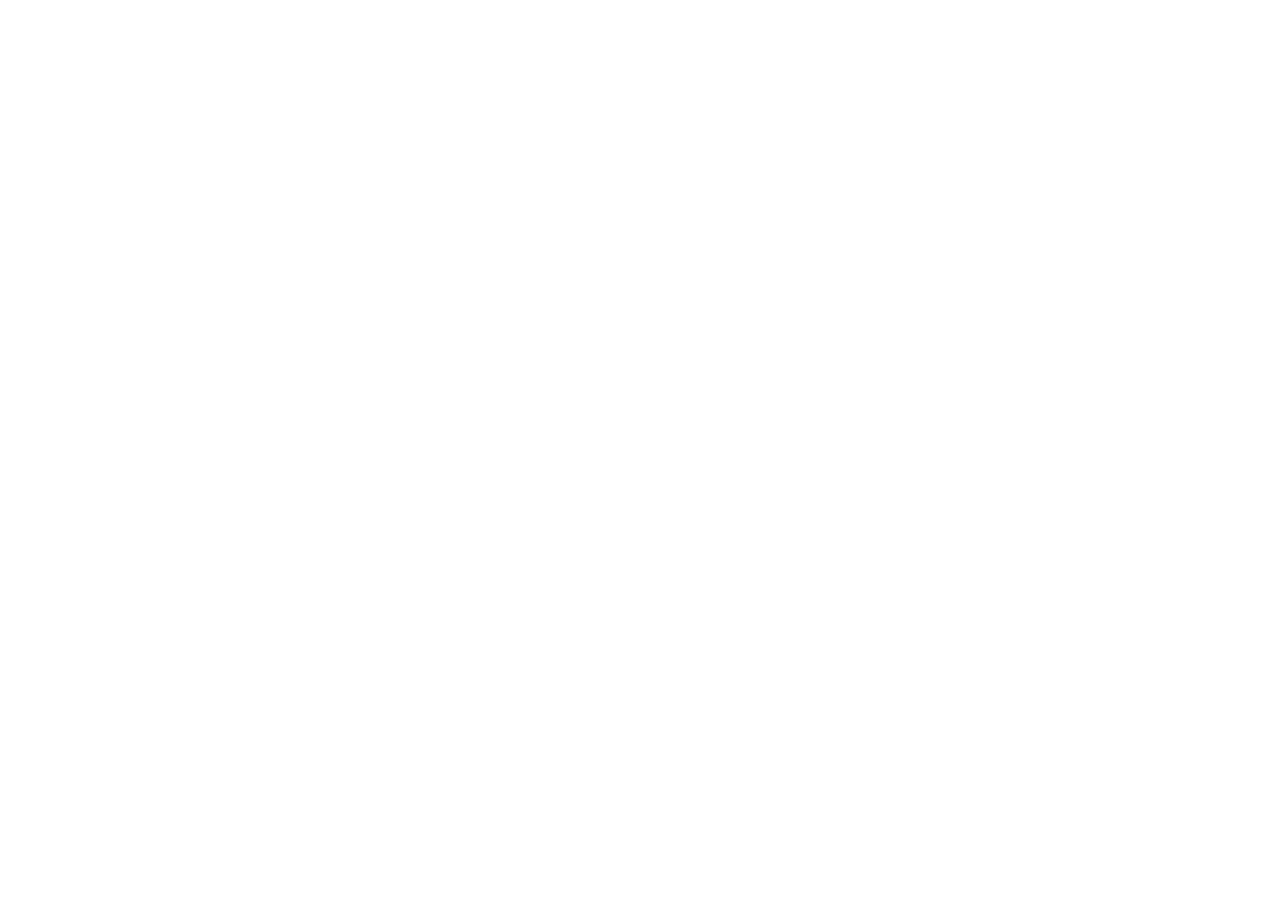
==== index.html @ 9327bb5b "pootfolio" ====
<!doctype>
<html>
    <head>
    <meta charset="UTF-8">
        <title>Figma</title>
        <link rel="stylesheel" href="style.css"/>
    </head>
    <body>
<div class="content">
    <div class=
        </div>
</div>

</body>
</html>
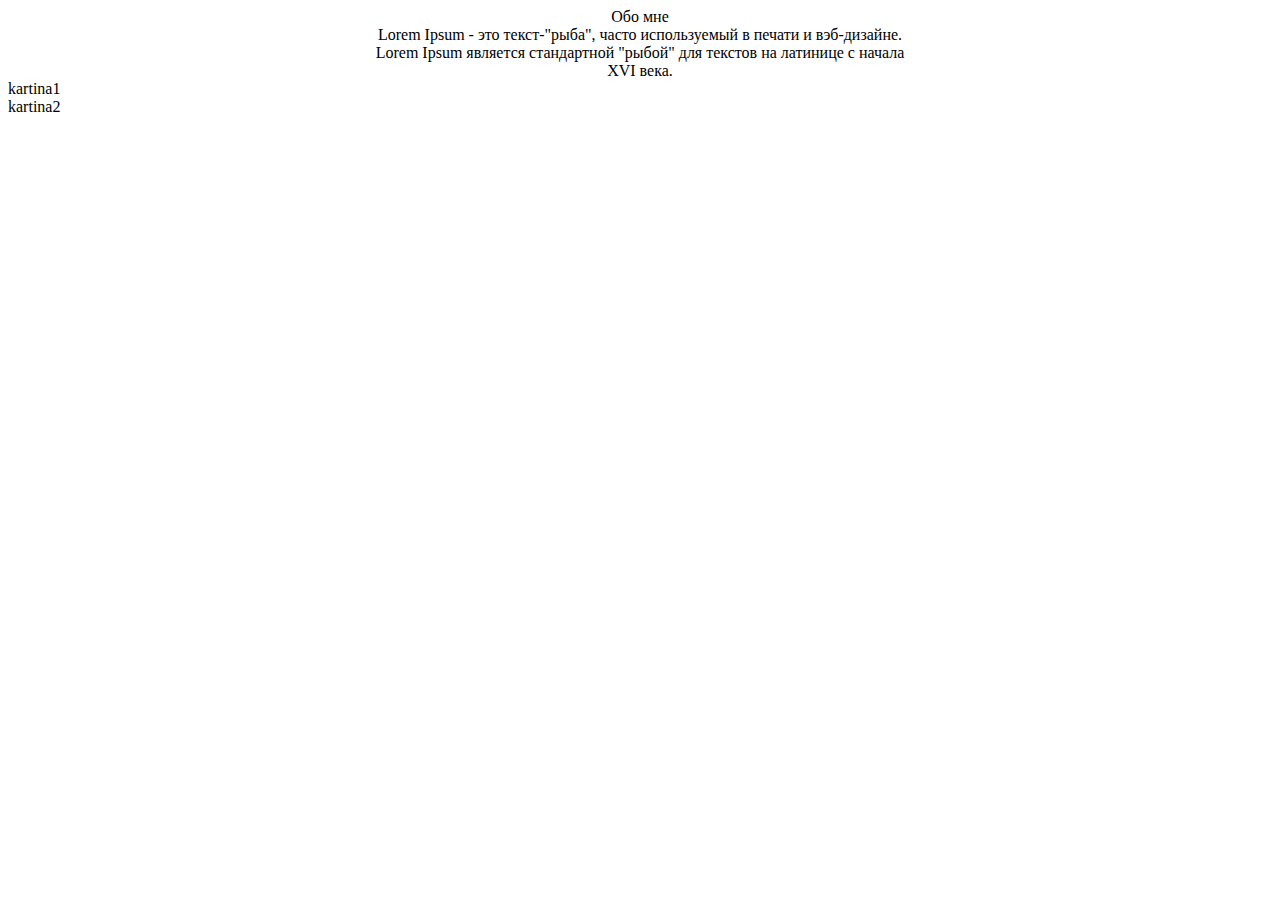
==== commit b0393287: "about me" ====
--- a/index.html
+++ b/index.html
@@ -2,14 +2,22 @@
 <html>
     <head>
     <meta charset="UTF-8">
-        <title>Figma</title>
-        <link rel="stylesheel" href="style.css"/>
+        <title>Проект</title>
+        <link rel="stylesheet" href="style.css"/>
     </head>
     <body>
-<div class="content">
-    <div class=
+        <div class="main-layout">
+            <div class="container">
+            </div>
         </div>
-</div>
+    <div class="about-me">
+        <div class="about-me-title">Обо мне
+        </div>
+        <div class="about-me-discription">Lorem Ipsum - это текст-"рыба", часто используемый в печати и вэб-дизайне. Lorem Ipsum является стандартной "рыбой" для текстов на латинице с начала XVI века.</div>
+    </div>
+
+    <div>kartina1</div>
+    <div>kartina2</div>
 
 </body>
 </html>--- a/style.css
+++ b/style.css
@@ -0,0 +1,20 @@
+.main-layout{
+    background: #EE5555;
+}
+.container {
+    width: 700px;
+    margin: 0 auto;
+    background: gray;
+}
+
+.about-me {
+    text-align: center;
+    width:
+}
+.about-me-discription{
+    text-align: center;
+    width: 540px;
+    margin: 0 auto;
+}
+
+
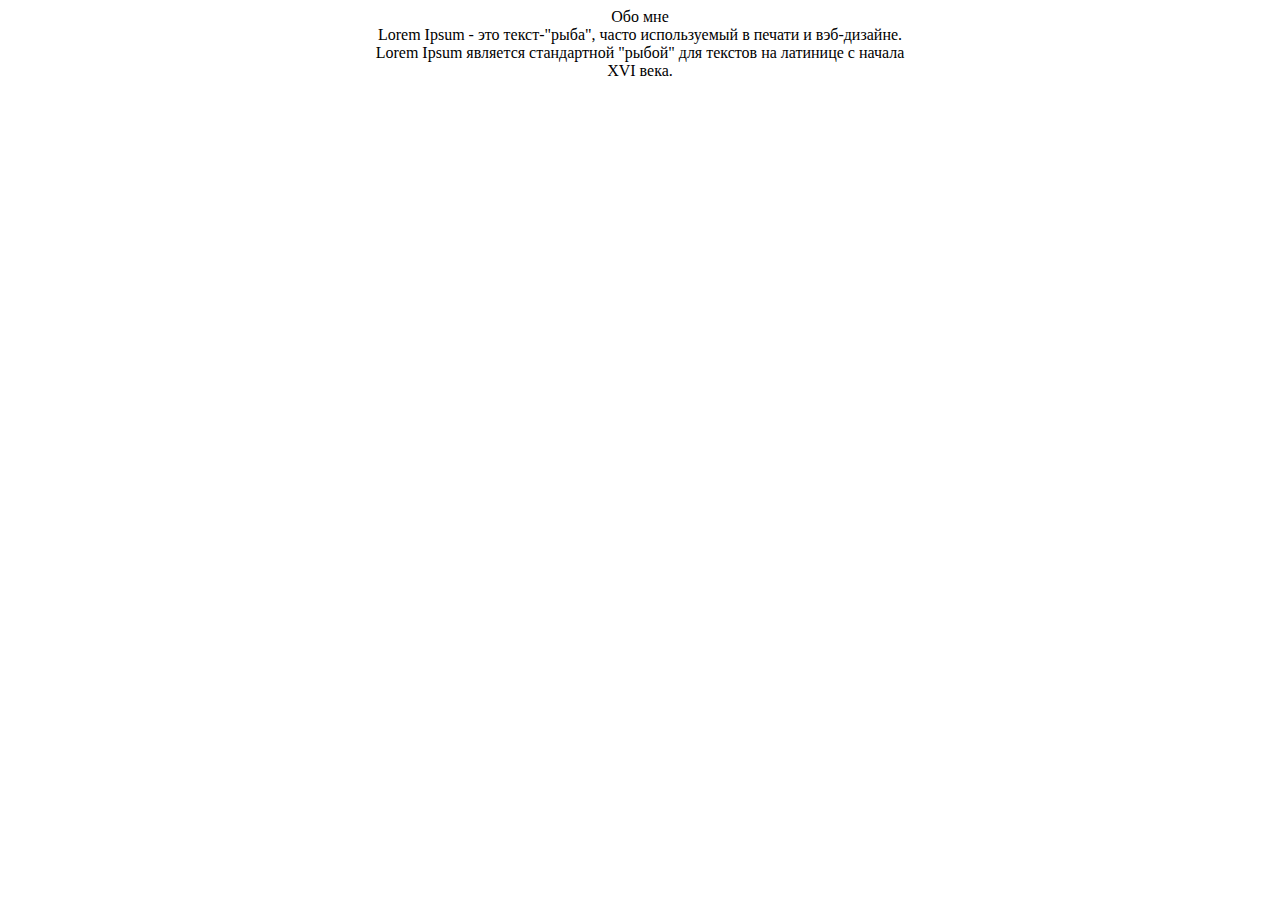
==== commit 480d4ced: "video" ====
--- a/index.html
+++ b/index.html
@@ -9,15 +9,13 @@
         <div class="main-layout">
             <div class="container">
             </div>
+
+
         </div>
     <div class="about-me">
         <div class="about-me-title">Обо мне
         </div>
         <div class="about-me-discription">Lorem Ipsum - это текст-"рыба", часто используемый в печати и вэб-дизайне. Lorem Ipsum является стандартной "рыбой" для текстов на латинице с начала XVI века.</div>
     </div>
-
-    <div>kartina1</div>
-    <div>kartina2</div>
-
 </body>
 </html>